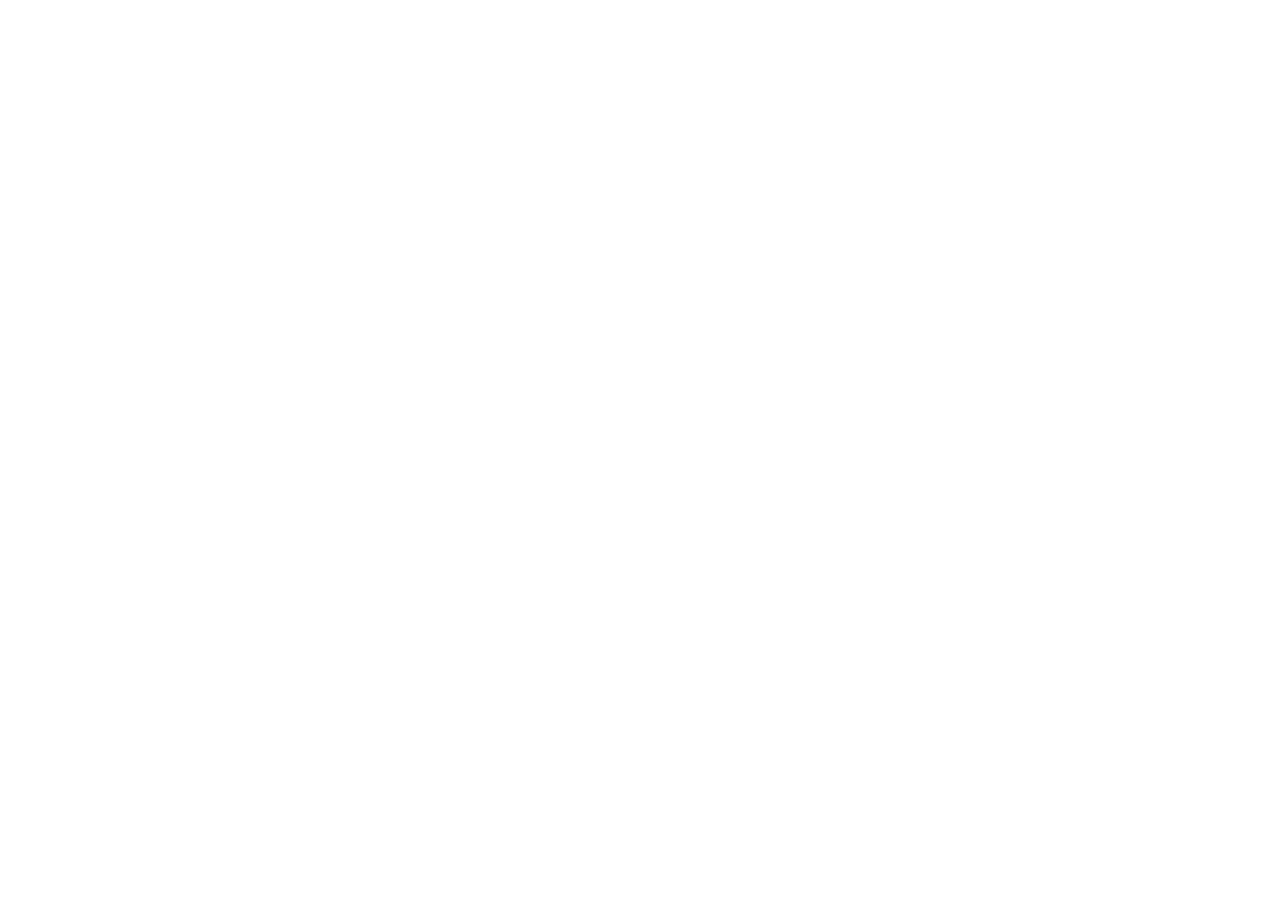
==== index.html @ 4810c177 "first commit" ====
<!DOCTYPE html>
<html lang="en-US" >
<head>
    <meta name="robots" content="noodp">
    <meta charset="utf-8">
    <meta name="viewport" content="width=device-width, initial-scale=1.0" />
	<title>Welcome to CME | Reimagine Everything</title>
	<meta name="description" content="CME is a multi-national technology firm that provides end-to-end engineering solutions | Reimagine Everything" />
	<style type="text/css">
		body {
			padding: 0;
			margin: 0;
		}
		#container {
			height: 100%;
			width: 100%;
			background: url('./images/logo.png') no-repeat center center transparent;
		}
	</style>
</head>


<body>
	<div id="container">

	</div>
</body>
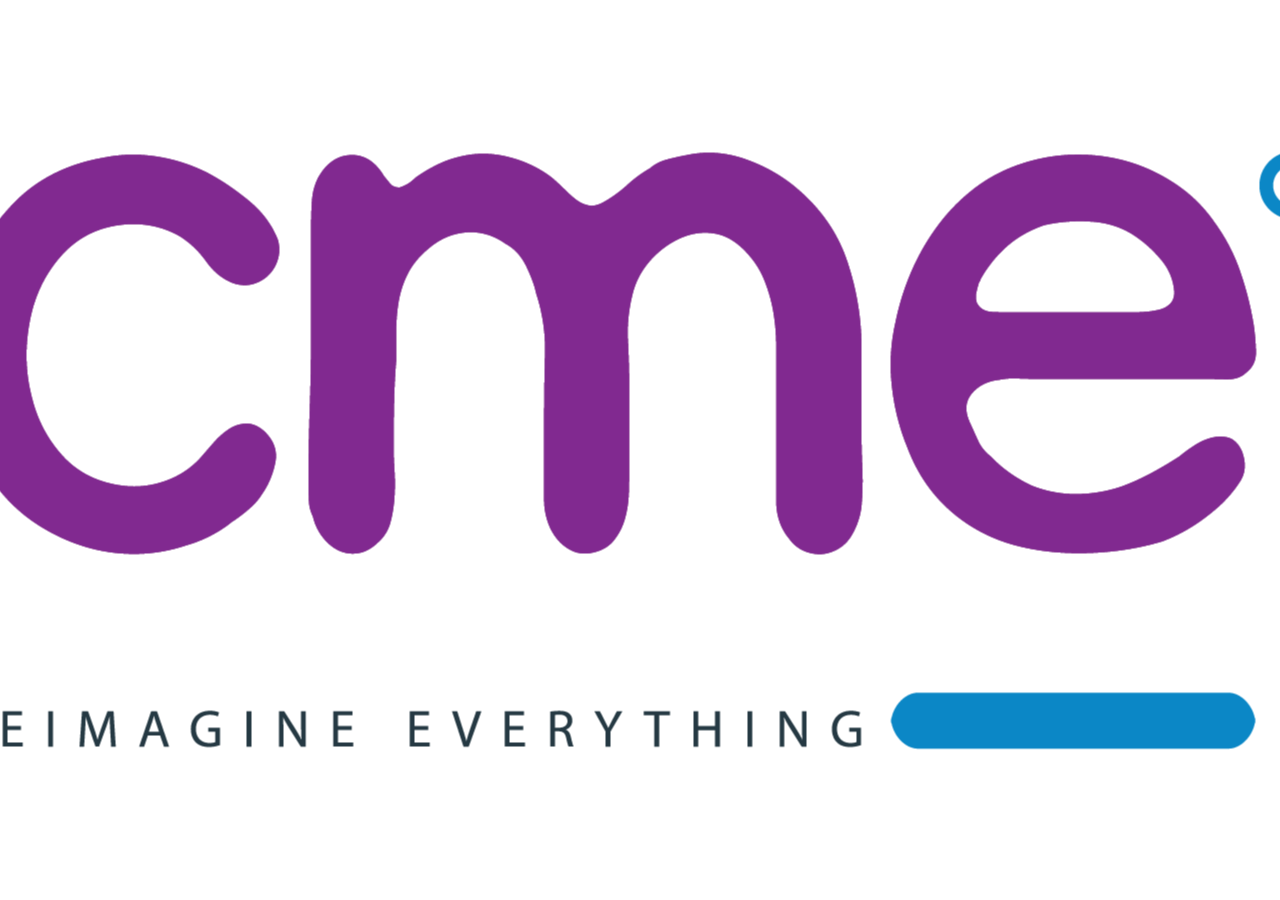
==== commit 520d047a: "Update index.html" ====
--- a/index.html
+++ b/index.html
@@ -7,9 +7,11 @@
 	<title>Welcome to CME | Reimagine Everything</title>
 	<meta name="description" content="CME is a multi-national technology firm that provides end-to-end engineering solutions | Reimagine Everything" />
 	<style type="text/css">
-		body {
+		html,body {
 			padding: 0;
 			margin: 0;
+			height:  100%;
+			width:  100%;
 		}
 		#container {
 			height: 100%;
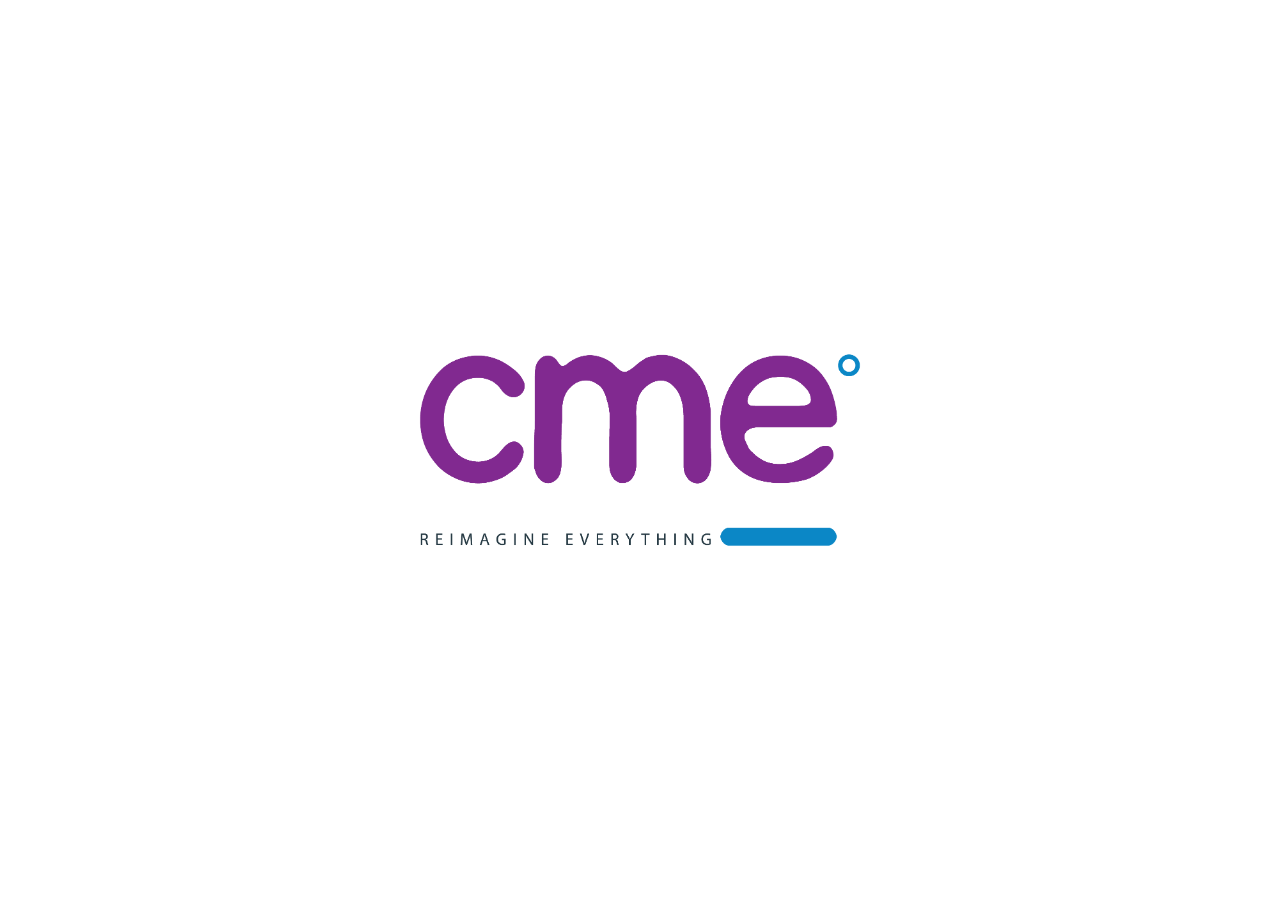
==== commit 9c451562: "Update index.html" ====
--- a/index.html
+++ b/index.html
@@ -10,13 +10,15 @@
 		html,body {
 			padding: 0;
 			margin: 0;
-			height:  100%;
-			width:  100%;
+			height: 100%;
+			width: 100%;
+			overflow: hidden;
 		}
 		#container {
 			height: 100%;
 			width: 100%;
 			background: url('./images/logo.png') no-repeat center center transparent;
+			background-size: 50%;
 		}
 	</style>
 </head>
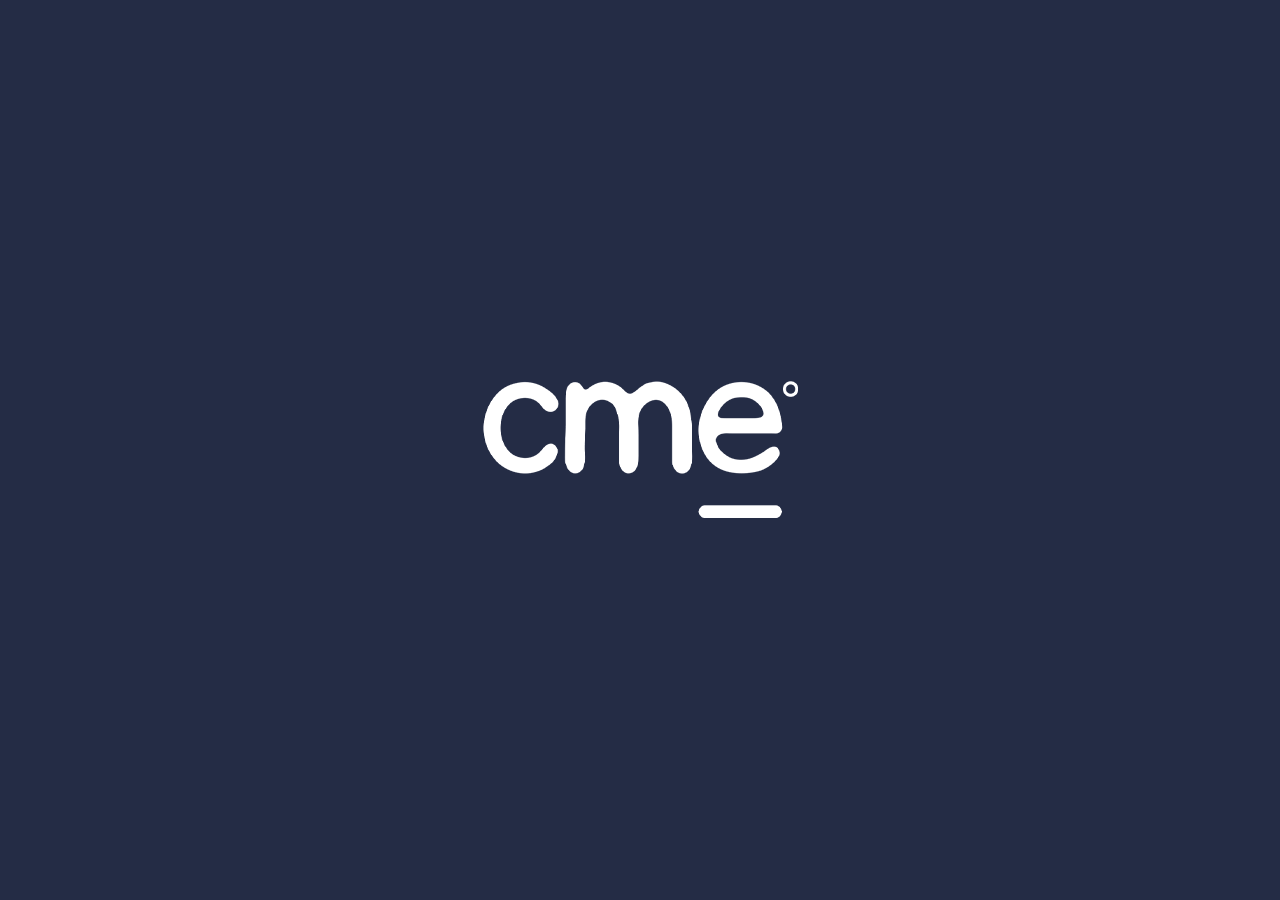
==== commit b27fac55: "updates" ====
--- a/index.html
+++ b/index.html
@@ -1,31 +1,33 @@
 <!DOCTYPE html>
 <html lang="en-US" >
-<head>
-    <meta name="robots" content="noodp">
-    <meta charset="utf-8">
-    <meta name="viewport" content="width=device-width, initial-scale=1.0" />
-	<title>Welcome to CME | Reimagine Everything</title>
-	<meta name="description" content="CME is a multi-national technology firm that provides end-to-end engineering solutions | Reimagine Everything" />
-	<style type="text/css">
-		html,body {
-			padding: 0;
-			margin: 0;
-			height: 100%;
-			width: 100%;
-			overflow: hidden;
-		}
-		#container {
-			height: 100%;
-			width: 100%;
-			background: url('./images/logo.png') no-repeat center center transparent;
-			background-size: 50%;
-		}
-	</style>
-</head>
+	<head>
+	    <meta name="robots" content="noodp">
+	    <meta charset="utf-8">
+	    <meta name="viewport" content="width=device-width, initial-scale=1.0" />
+		<title>Welcome to CME | Reimagine Everything</title>
+		<meta name="description" content="CME is a multi-national technology firm that provides end-to-end engineering solutions | Reimagine Everything" />
+		<link rel="stylesheet" type="text/css" href="//maxcdn.bootstrapcdn.com/bootstrap/3.3.1/css/bootstrap.min.css" />
+		<link rel="stylesheet" type="text/css" href="./css/style.css" />
+		<script type="text/javascript" src="//cdnjs.cloudflare.com/ajax/libs/jquery/2.1.3/jquery.min.js"></script>
+		<script type="text/javascript" src="//maxcdn.bootstrapcdn.com/bootstrap/3.3.1/js/bootstrap.min.js"></script>
+		<script type="text/javascript" src="./js/init.js"></script>
+	</head>
 
 
-<body>
-	<div id="container">
-
-	</div>
-</body>+	<body>
+		<div class="carousel slide carousel-fade" data-ride="carousel">
+		    <div class="carousel-inner" role="listbox">
+		        <div class="item active">
+		        </div>
+		        <div class="item">
+		        </div>
+		        <div class="item">
+		        </div>
+		        <div class="item">
+		        </div>
+		        <div class="item">
+		        </div>
+		    </div>
+		</div>
+	</body>
+</html>--- a/css/style.css
+++ b/css/style.css
@@ -0,0 +1,103 @@
+html {
+	position: relative;
+    min-height: 100%;
+}
+
+html, body {
+	padding: 0;
+	margin: 0;
+	height: 100%;
+	width: 100%;
+	overflow: hidden;
+}
+#container {
+	height: 100%;
+	width: 100%;
+	background: url('../images/logo.png') no-repeat center center transparent;
+	background-size: 50%;
+}
+
+.carousel-fade .carousel-inner .item {
+    opacity: 0;
+    transition-property: opacity;
+}
+.carousel-fade .carousel-inner .active {
+    opacity: 1;
+}
+.carousel-fade .carousel-inner .active.left,
+.carousel-fade .carousel-inner .active.right {
+    left: 0;
+    opacity: 0;
+    z-index: 1;
+}
+.carousel-fade .carousel-inner .next.left,
+.carousel-fade .carousel-inner .prev.right {
+    opacity: 1;
+}
+.carousel-fade .carousel-control {
+    z-index: 2;
+}
+
+@media all and (transform-3d),
+(-webkit-transform-3d) {
+    .carousel-fade .carousel-inner > .item.next,
+    .carousel-fade .carousel-inner > .item.active.right {
+        opacity: 0;
+        -webkit-transform: translate3d(0, 0, 0);
+        transform: translate3d(0, 0, 0);
+    }
+    .carousel-fade .carousel-inner > .item.prev,
+    .carousel-fade .carousel-inner > .item.active.left {
+        opacity: 0;
+        -webkit-transform: translate3d(0, 0, 0);
+        transform: translate3d(0, 0, 0);
+    }
+    .carousel-fade .carousel-inner > .item.next.left,
+    .carousel-fade .carousel-inner > .item.prev.right,
+    .carousel-fade .carousel-inner > .item.active {
+        opacity: 1;
+        -webkit-transform: translate3d(0, 0, 0);
+        transform: translate3d(0, 0, 0);
+    }
+}
+.item {
+    background: url('../images/logo-white.png') no-repeat center center fixed;
+    background-size: 567px;
+}
+
+.item:nth-child(1) {
+    background-color: rgb(36, 44, 69);
+  
+}
+.item:nth-child(2) {
+	background: url('../images/logo-colored.png') no-repeat center center fixed;
+    background-color: #FFFFFF;
+  
+}
+.item:nth-child(3) {
+    background-color: rgb(63, 149, 213);
+  
+}
+.item:nth-child(4) {
+    background-color: rgb(222, 221, 98);
+  
+}
+.item:nth-child(5) {
+    background-color: rgb(77, 172, 155);
+}
+
+.carousel {
+    z-index: -99;
+}
+.carousel .item {
+    position: fixed;
+    width: 100%;
+    height: 100%;
+}
+.title {
+  text-align: center;
+  margin-top: 20px;
+  padding: 10px;
+  text-shadow: 2px 2px #000;
+  color: #FFF;
+}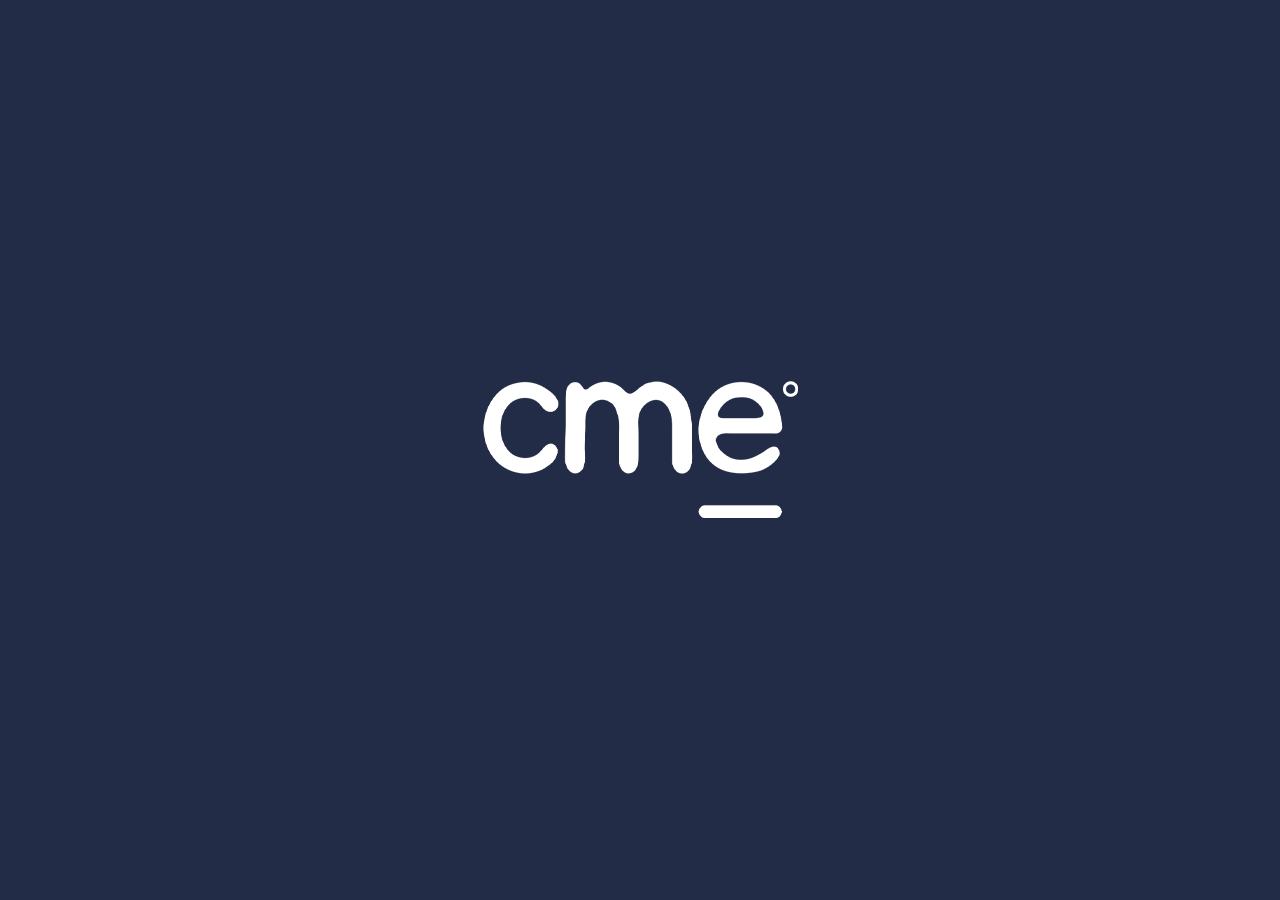
==== commit db908996: "updates" ====
--- a/index.html
+++ b/index.html
@@ -7,7 +7,7 @@
 		<title>Welcome to CME | Reimagine Everything</title>
 		<meta name="description" content="CME is a multi-national technology firm that provides end-to-end engineering solutions | Reimagine Everything" />
 		<link rel="stylesheet" type="text/css" href="//maxcdn.bootstrapcdn.com/bootstrap/3.3.1/css/bootstrap.min.css" />
-		<link rel="stylesheet" type="text/css" href="./css/style.css" />
+		<link rel="stylesheet" type="text/css" href="./css/style.css?v=3" />
 		<script type="text/javascript" src="//cdnjs.cloudflare.com/ajax/libs/jquery/2.1.3/jquery.min.js"></script>
 		<script type="text/javascript" src="//maxcdn.bootstrapcdn.com/bootstrap/3.3.1/js/bootstrap.min.js"></script>
 		<script type="text/javascript" src="./js/init.js"></script>
--- a/css/style.css
+++ b/css/style.css
@@ -66,7 +66,7 @@
 }
 
 .item:nth-child(1) {
-    background-color: rgb(36, 44, 69);
+    background-color: rgb(34, 44, 71);
   
 }
 .item:nth-child(2) {
@@ -75,15 +75,16 @@
   
 }
 .item:nth-child(3) {
-    background-color: rgb(63, 149, 213);
+    background-color: rgb(0, 149, 218);
   
 }
 .item:nth-child(4) {
-    background-color: rgb(222, 221, 98);
+	background: url('../images/logo-colored.png') no-repeat center center fixed;
+    background-color: rgb(222, 222, 70);
   
 }
 .item:nth-child(5) {
-    background-color: rgb(77, 172, 155);
+    background-color: rgb(0, 175, 155);
 }
 
 .carousel {
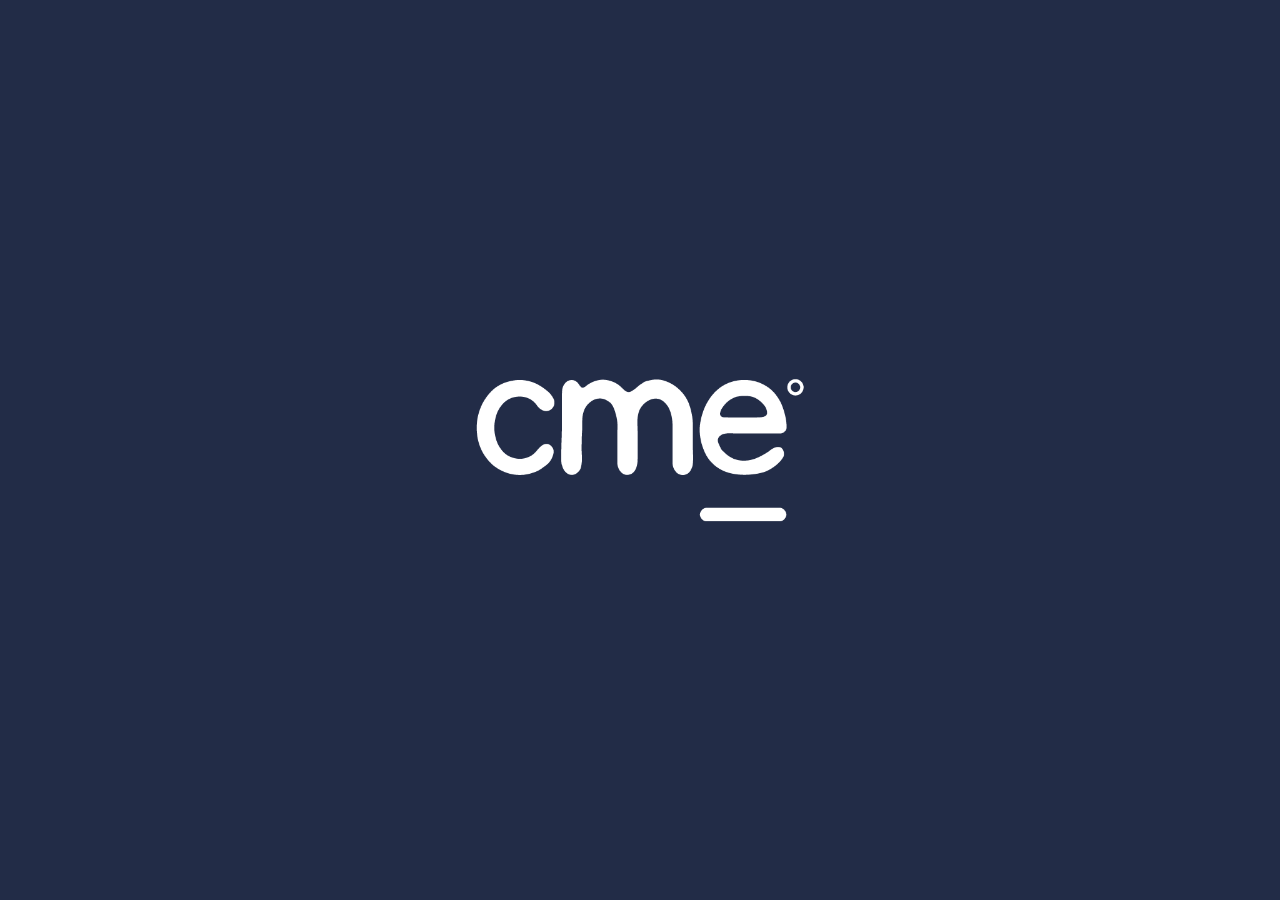
==== commit 92742870: "updates" ====
--- a/index.html
+++ b/index.html
@@ -7,7 +7,7 @@
 		<title>Welcome to CME | Reimagine Everything</title>
 		<meta name="description" content="CME is a multi-national technology firm that provides end-to-end engineering solutions | Reimagine Everything" />
 		<link rel="stylesheet" type="text/css" href="//maxcdn.bootstrapcdn.com/bootstrap/3.3.1/css/bootstrap.min.css" />
-		<link rel="stylesheet" type="text/css" href="./css/style.css?v=3" />
+		<link rel="stylesheet" type="text/css" href="./css/style.css?v=9" />
 		<script type="text/javascript" src="//cdnjs.cloudflare.com/ajax/libs/jquery/2.1.3/jquery.min.js"></script>
 		<script type="text/javascript" src="//maxcdn.bootstrapcdn.com/bootstrap/3.3.1/js/bootstrap.min.js"></script>
 		<script type="text/javascript" src="./js/init.js"></script>
--- a/css/style.css
+++ b/css/style.css
@@ -9,12 +9,6 @@
 	height: 100%;
 	width: 100%;
 	overflow: hidden;
-}
-#container {
-	height: 100%;
-	width: 100%;
-	background: url('../images/logo.png') no-repeat center center transparent;
-	background-size: 50%;
 }
 
 .carousel-fade .carousel-inner .item {
@@ -61,30 +55,38 @@
     }
 }
 .item {
-    background: url('../images/logo-white.png') no-repeat center center fixed;
-    background-size: 567px;
+    background: url('../images/cme-white.png') no-repeat center center fixed;
+    background-size: 500px;
 }
 
 .item:nth-child(1) {
+	background: url('../images/cme-white.png') no-repeat center center fixed;
     background-color: rgb(34, 44, 71);
+    background-size: 500px;
   
 }
 .item:nth-child(2) {
-	background: url('../images/logo-colored.png') no-repeat center center fixed;
+	background: url('../images/cme-colored.png') no-repeat center center fixed;
     background-color: #FFFFFF;
+    background-size: 500px;
   
 }
 .item:nth-child(3) {
+	background: url('../images/cme-white.png') no-repeat center center fixed;
     background-color: rgb(0, 149, 218);
+    background-size: 500px;
   
 }
 .item:nth-child(4) {
-	background: url('../images/logo-colored.png') no-repeat center center fixed;
+	background: url('../images/cme-colored.png') no-repeat center center fixed;
     background-color: rgb(222, 222, 70);
+    background-size: 500px;
   
 }
 .item:nth-child(5) {
+	background: url('../images/cme-white.png') no-repeat center center fixed;
     background-color: rgb(0, 175, 155);
+    background-size: 500px;
 }
 
 .carousel {
@@ -94,11 +96,4 @@
     position: fixed;
     width: 100%;
     height: 100%;
-}
-.title {
-  text-align: center;
-  margin-top: 20px;
-  padding: 10px;
-  text-shadow: 2px 2px #000;
-  color: #FFF;
 }